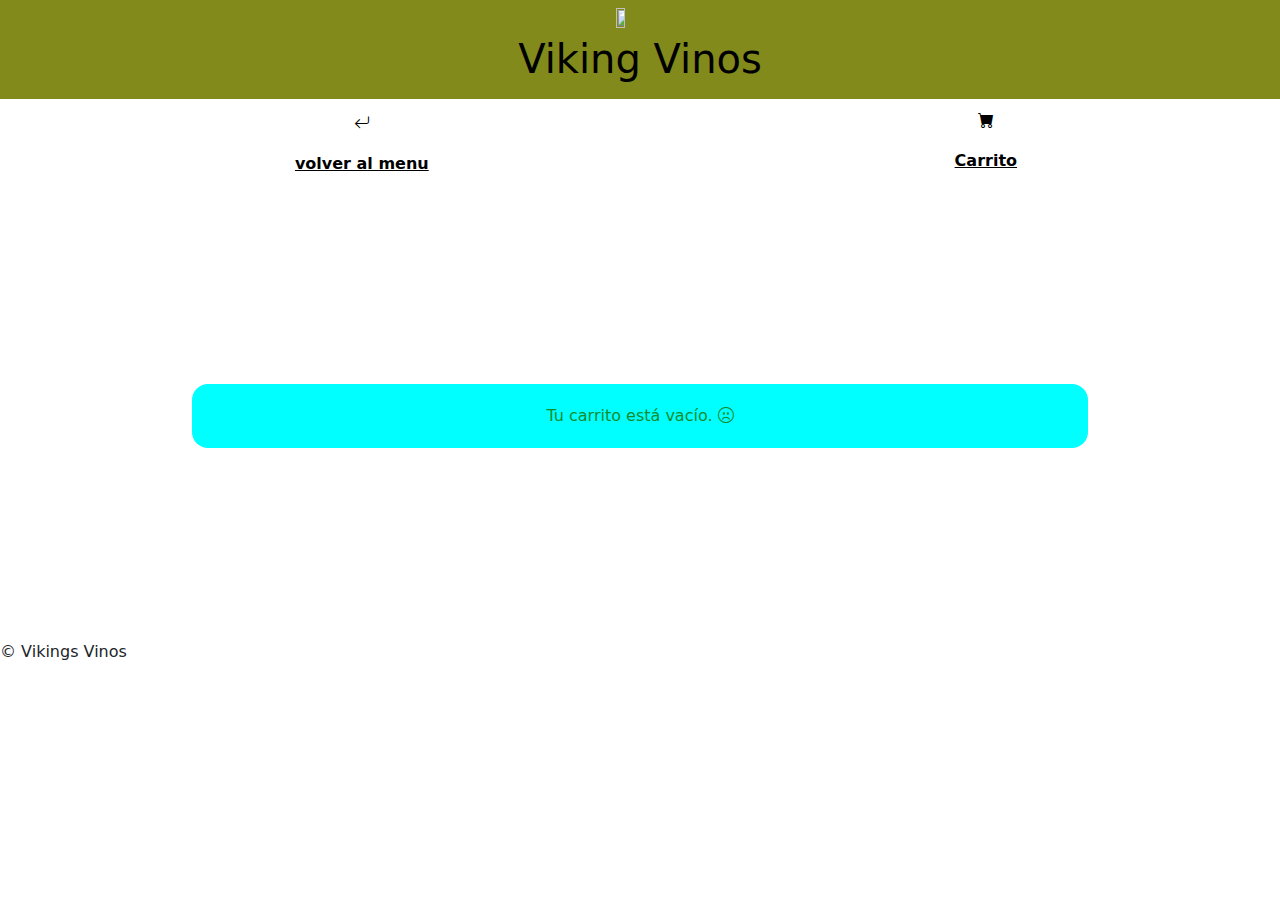
==== carrito.html @ bff762bd "arreglo home" ====
<!DOCTYPE html>
<html lang="en">
<head>
    <meta charset="UTF-8">
    <meta http-equiv="X-UA-Compatible" content="IE=edge">
    <meta name="viewport" content="width=device-width, initial-scale=1.0">
    <meta name="description" content="todo lo que necesitas para un regalo lo encontras aca">
    <title>Viking Vinos</title>
    
    <link rel="stylesheet" href="https://cdn.jsdelivr.net/npm/bootstrap-icons@1.9.1/font/bootstrap-icons.css">
    <link rel="stylesheet" href="https://cdn.jsdelivr.net/npm/bootstrap@5.2.0/dist/css/bootstrap.min.css"> 
    <link rel="stylesheet" href="./style/style.css" />
  </head>

   <body class="body" background="./img/viñiedo.jpg">

    <header class="menu-header navbar navbar-expand-lg">
        <div class="logo">
            <img class="logo-img" src="../img/Viking-PNG-Pic-Clip-Art-Background.png" alt="">
            <h1>Viking Vinos</h1>
        </div>
    </header>

    <div class="wrapper">

            <nav>
                <ul>
                    <li>
                        <a class="boton-menu boton-volver" href="./index.html">
                            <i class="bi bi-arrow-return-left"></i> volver al menu
                        </a>
                    </li>
                    <li>
                        <a class="boton-menu boton-carrito active" href="./carrito.html">
                            <i class="bi bi-cart-fill"></i> Carrito
                        </a>
                    </li>
                </ul>
            </nav>
           
        
        <main>
        
            <div class="contenedor-carrito">
                <p id="carrito-vacio" class="carrito-vacio">Tu carrito está vacío. <i class="bi bi-emoji-frown"></i></p>

                <div id="carrito-productos" class="carrito-productos disabled">
                
                </div>

                <div id="carrito-acciones" class="carrito-acciones disabled">
                    <div class="carrito-acciones-izquierda">
                        <button id="carrito-acciones-vaciar" class="carrito-acciones-vaciar">Vaciar carrito</button>
                    </div>
                    <div class="carrito-acciones-derecha">
                        <div class="carrito-acciones-total">
                            <p>Total:</p>
                            <p id="total">$3000</p>
                        </div>
                        <button id="carrito-acciones-comprar" class="carrito-acciones-comprar">Comprar ahora</button>
                    </div>
                </div>

                <p id="carrito-comprado" class="carrito-comprado disabled">Muchas gracias por tu compra. <i class="bi bi-emoji-laughing"></i></p>

            </div>
        </main>
    </div>

    <footer>
        <p class="texto-footer">© Vikings Vinos</p>
    </footer>
    
    <script src="./js/carrito.js"></script>
</body>









</html>
---- style/style.css ----
.body {
  background-repeat: no-repeat;
  background-position: center;
  background-size: cover;
  background-attachment: fixed;
}

.menu-header {
  background-color: rgb(130, 138, 28);
  color: rgb(241, 236, 236);
  width: 100%;
  height: 20%;
  display: flex;
  justify-content: center;
  align-items: center;
  flex-direction: column;
}
.menu-header h1 {
  color: rgb(0, 0, 0);
  text-align: center;
  font-size: 250%;
}

.logo {
  display: flex;
  justify-content: center;
  align-items: center;
  flex-direction: column;
}

.logo-img {
  height: 20%;
  width: 20%;
  align-items: center;
}

.boton-menu {
  background-color: transparent;
  border: 0;
  color: black;
  cursor: pointer;
  display: flex;
  flex-direction: column;
  align-items: center;
  justify-content: center;
  gap: 1rem;
  font-size: 1rem;
  width: 100%;
  margin-top: 10%;
  border-radius: 1rem;
  font-weight: 800;
}

.imagen-boton {
  border-radius: 1rem;
  height: 10rem;
  width: 10rem;
}

.numerito {
  background-color: white;
  color: rgb(60, 13, 23);
  padding: 0.15rem 0.25rem;
  border-radius: 0.25rem;
}

ul {
  list-style: none;
  display: flex;
  justify-content: space-around;
  align-items: center;
  width: 100%;
  height: 100%;
}

.img-carrito {
  font-size: 4rem;
}

.titulo-principal {
  font-size: 3rem;
  color: rgb(0, 0, 0);
  margin-bottom: 1rem;
  text-align: center;
}

.bienvenidos {
  margin-top: 15%;
}
.bienvenidos h2 {
  color: rgb(255, 255, 255);
  font-size: 500%;
  text-align: center;
  margin-bottom: 9%;
}
.bienvenidos p {
  color: rgb(255, 255, 255);
  font-size: 30px;
  text-align: center;
  background-color: rgba(46, 43, 43, 0.616);
  margin-inline: 6%;
  padding: 3%;
  border-radius: 1rem;
}

.descorche {
  margin-top: 12%;
}
.descorche h2 {
  color: rgb(255, 255, 255);
  font-size: 70px;
  text-align: center;
  margin-bottom: 5%;
}
.descorche p {
  color: rgb(255, 255, 255);
  font-size: 30px;
  text-align: center;
  background-color: rgba(46, 43, 43, 0.616);
  margin-inline: 6%;
  padding: 3%;
  border-radius: 1rem;
}

.contenedor-productos {
  display: grid;
  grid-template-columns: repeat(4, 1fr);
  gap: 1rem;
}

.producto {
  display: flex;
  justify-content: center;
  align-items: center;
  flex-direction: column;
  max-width: 100%;
  max-height: 100%;
}

.producto-imagen {
  margin: 0%;
  border-radius: 1rem;
  height: 80%;
  width: 80%;
}

.producto-detalles {
  background-color: rgb(60, 13, 23);
  color: beige;
  padding: 0.4rem;
  border-radius: 1rem;
  margin-top: -0.5rem;
  position: relative;
  display: flex;
  flex-direction: column;
  gap: 0.25rem;
  margin-inline: 0.7rem;
  max-width: 100%;
  max-height: 100%;
}

.producto-titulo {
  font-size: 1rem;
}

.producto-agregar {
  border: 0;
  background-color: white;
  color: rgb(60, 13, 23);
  padding: 0.4rem;
  text-transform: uppercase;
  border-radius: 2rem;
  cursor: pointer;
  border: 2px solid white;
  transition: background-color 0.2s, color 0.2s;
}

.producto-agregar:hover {
  background-color: rgb(60, 13, 23);
  color: wheat;
}

.contenedor-carrito {
  display: flex;
  flex-direction: column;
  gap: 1.5rem;
}

.carrito-vacio,
.carrito-comprado {
  background-color: aqua;
  color: rgb(19, 141, 46);
  padding: 20px;
  margin: 15%;
  text-align: center;
  font-size: 1rem;
  border-radius: 1rem;
}

.carrito-productos {
  display: flex;
  flex-direction: column;
  gap: 1rem;
}

.carrito-producto {
  display: flex;
  justify-content: space-between;
  align-items: center;
  background-color: cornflowerblue;
  color: blue;
  padding: 0.1rem;
  padding-right: 1rem;
  border-radius: 1rem;
}

.carrito-producto-imagen {
  width: 9rem;
  height: 9rem;
  border-radius: 1rem;
}

.carrito-producto small {
  font-size: 1rem;
}

.carrito-producto-eliminar {
  border: 0;
  background-color: transparent;
  color: darkred;
  cursor: pointer;
  font-size: 150%;
}

.carrito-acciones {
  display: flex;
  justify-content: space-between;
}

.carrito-acciones-vaciar {
  border: 0;
  background-color: brown;
  padding: 1rem;
  border-radius: 1rem;
  color: black;
  text-transform: uppercase;
  cursor: pointer;
}

.carrito-acciones-derecha {
  display: flex;
}

.carrito-acciones-total {
  display: flex;
  background-color: chartreuse;
  padding: 1rem;
  color: black;
  text-transform: uppercase;
  border-top-left-radius: 1rem;
  border-bottom-left-radius: 1rem;
  gap: 1rem;
}

.carrito-acciones-comprar {
  border: 0;
  background-color: chartreuse;
  padding: 1rem;
  color: black;
  text-transform: uppercase;
  cursor: pointer;
  border-top-right-radius: 1rem;
  border-bottom-right-radius: 1rem;
}

.disabled {
  display: none;
}

/*# sourceMappingURL=style.css.map */
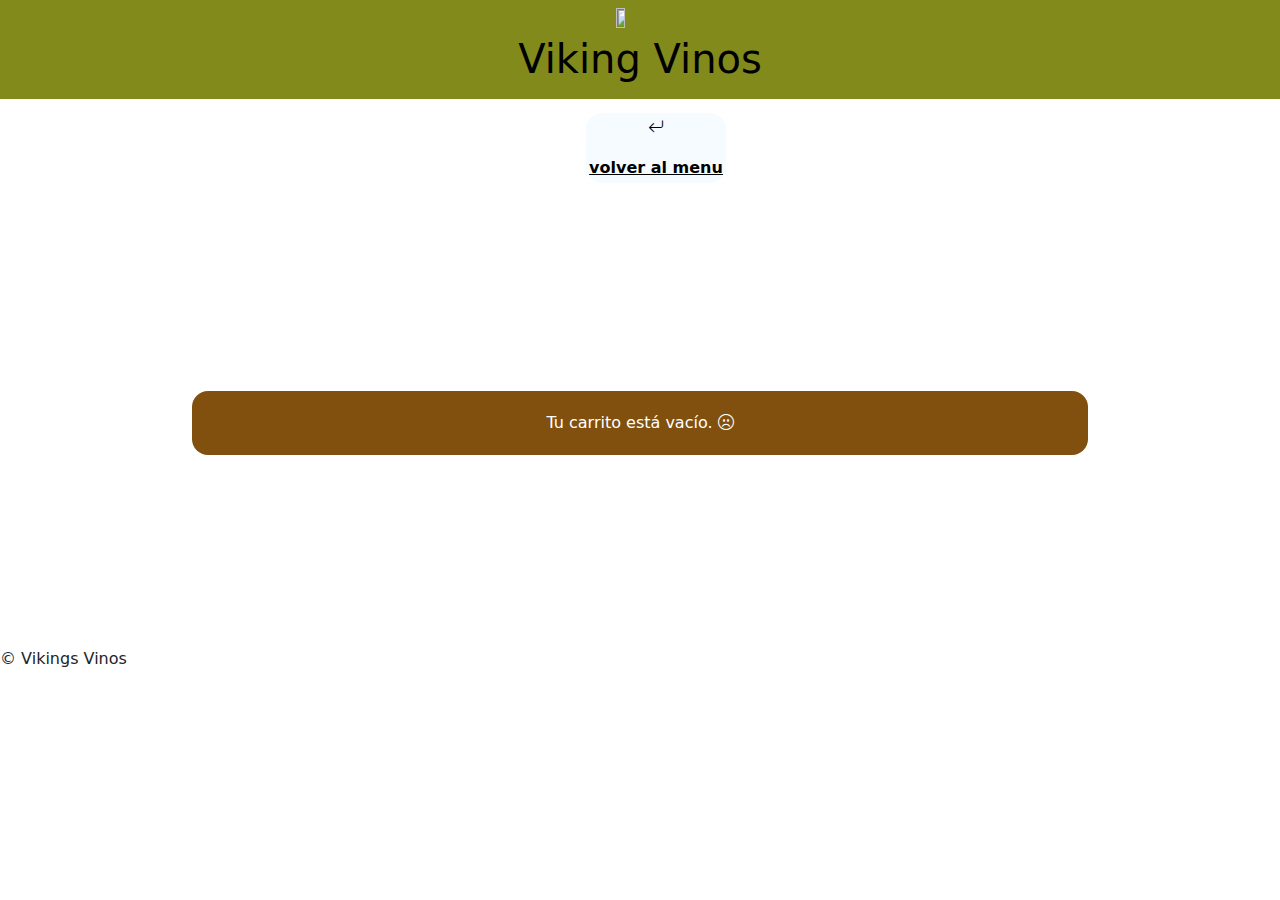
==== commit 357d36c0: "arreglo de carrito.html" ====
--- a/carrito.html
+++ b/carrito.html
@@ -16,7 +16,7 @@
 
     <header class="menu-header navbar navbar-expand-lg">
         <div class="logo">
-            <img class="logo-img" src="../img/Viking-PNG-Pic-Clip-Art-Background.png" alt="">
+            <img class="logo-img" src="./img/Viking-PNG-Pic-Clip-Art-Background.png" alt="">
             <h1>Viking Vinos</h1>
         </div>
     </header>
@@ -28,11 +28,6 @@
                     <li>
                         <a class="boton-menu boton-volver" href="./index.html">
                             <i class="bi bi-arrow-return-left"></i> volver al menu
-                        </a>
-                    </li>
-                    <li>
-                        <a class="boton-menu boton-carrito active" href="./carrito.html">
-                            <i class="bi bi-cart-fill"></i> Carrito
                         </a>
                     </li>
                 </ul>
--- a/style/style.css
+++ b/style/style.css
@@ -37,7 +37,7 @@
 .boton-menu {
   background-color: transparent;
   border: 0;
-  color: black;
+  color: rgb(0, 0, 0);
   cursor: pointer;
   display: flex;
   flex-direction: column;
@@ -51,6 +51,10 @@
   font-weight: 800;
 }
 
+.boton-categoria {
+  background-color: rgba(240, 248, 255, 0.589);
+}
+
 .imagen-boton {
   border-radius: 1rem;
   height: 10rem;
@@ -75,6 +79,8 @@
 
 .img-carrito {
   font-size: 4rem;
+  border-radius: 0.25rem;
+  padding: 0.15rem;
 }
 
 .titulo-principal {
@@ -138,25 +144,23 @@
 }
 
 .producto-imagen {
-  margin: 0%;
-  border-radius: 1rem;
-  height: 80%;
-  width: 80%;
+  max-width: 100%;
+  border-radius: 1rem;
 }
 
 .producto-detalles {
   background-color: rgb(60, 13, 23);
+  height: 100%;
+  width: 100%;
   color: beige;
-  padding: 0.4rem;
-  border-radius: 1rem;
-  margin-top: -0.5rem;
+  padding: 1rem;
+  border-radius: 1rem;
+  margin-top: -0.6rem;
   position: relative;
   display: flex;
   flex-direction: column;
-  gap: 0.25rem;
+  gap: 0.1rem;
   margin-inline: 0.7rem;
-  max-width: 100%;
-  max-height: 100%;
 }
 
 .producto-titulo {
@@ -188,8 +192,8 @@
 
 .carrito-vacio,
 .carrito-comprado {
-  background-color: aqua;
-  color: rgb(19, 141, 46);
+  background-color: rgb(129, 79, 14);
+  color: rgb(255, 255, 255);
   padding: 20px;
   margin: 15%;
   text-align: center;
@@ -201,6 +205,10 @@
   display: flex;
   flex-direction: column;
   gap: 1rem;
+}
+
+.carrito-cantidad {
+  text-align: center;
 }
 
 .carrito-producto {
@@ -277,4 +285,24 @@
   display: none;
 }
 
+.boton-volver {
+  background-color: rgba(240, 248, 255, 0.596);
+  padding: 0.2rem;
+}
+
+.boton-carrito {
+  background-color: rgba(240, 248, 255, 0.699);
+  padding: 0.2rem;
+}
+
+.suma {
+  cursor: pointer;
+  background-color: aliceblue;
+}
+
+.resta {
+  cursor: pointer;
+  background-color: aliceblue;
+}
+
 /*# sourceMappingURL=style.css.map */
